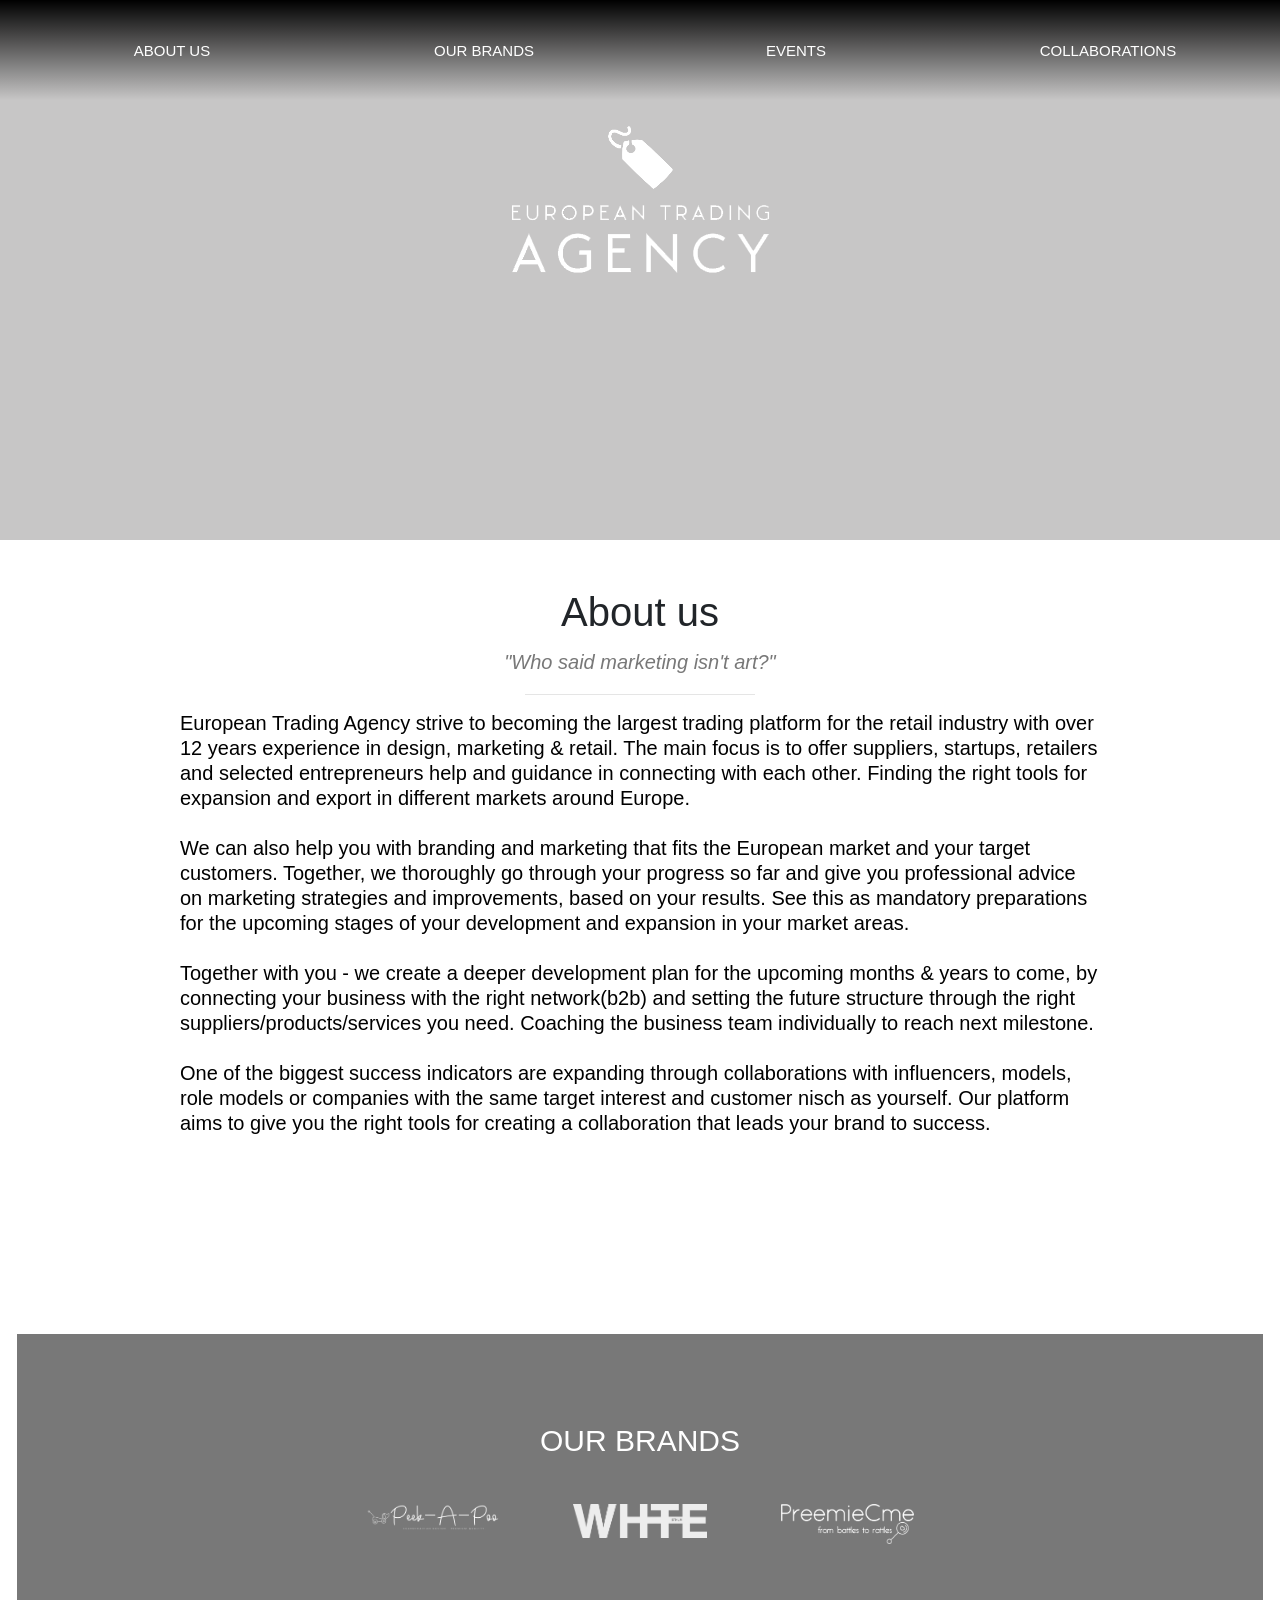
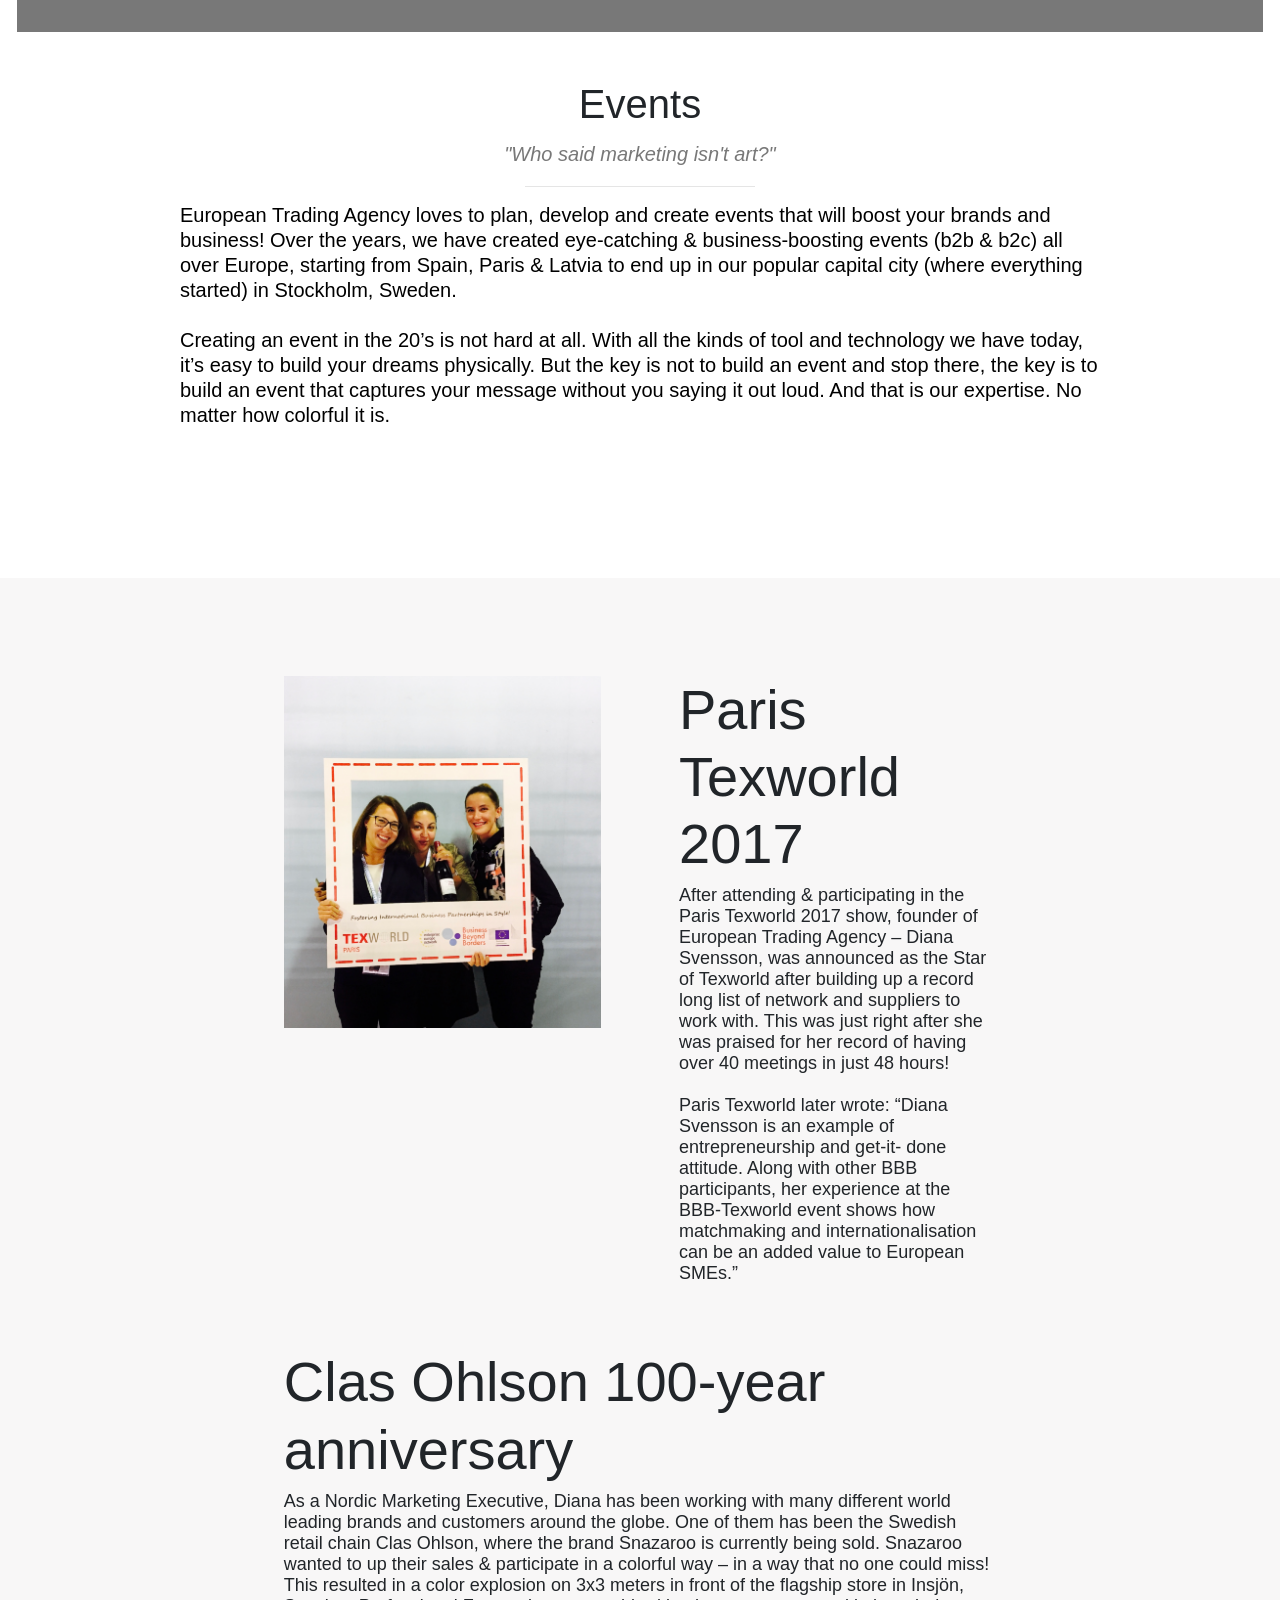
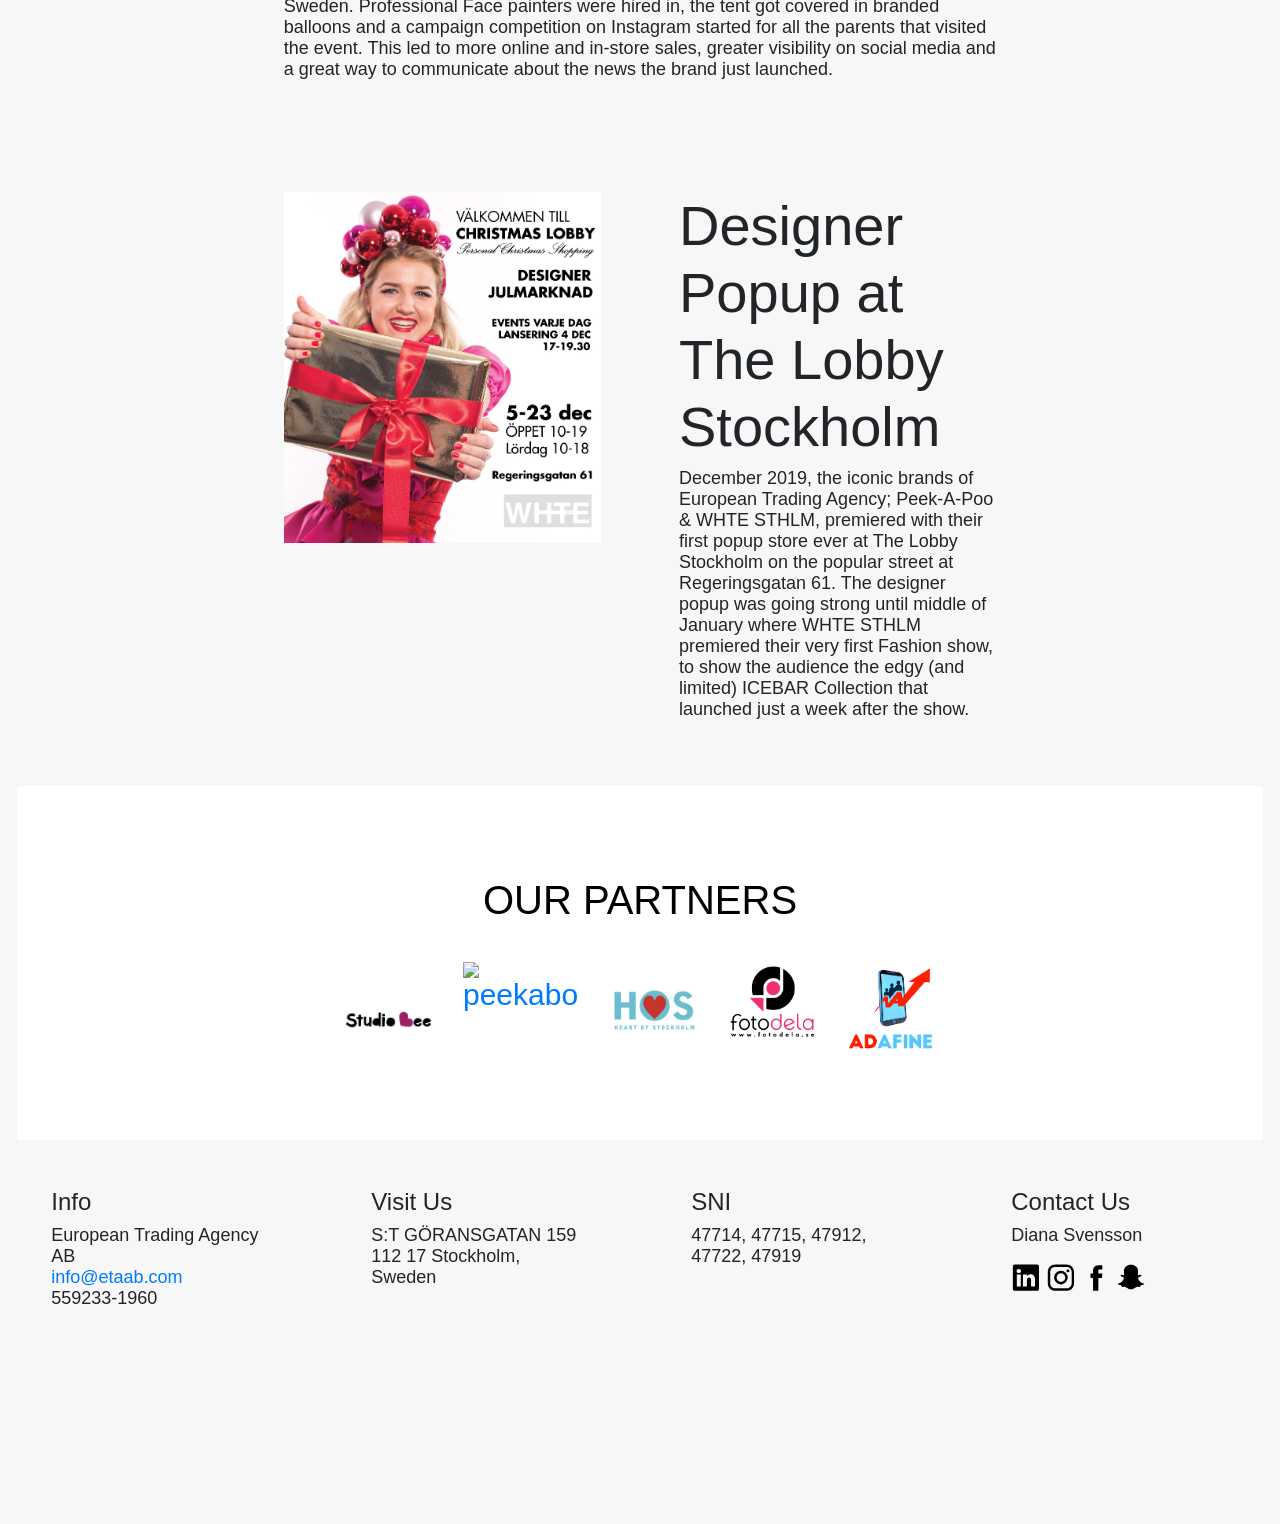
==== APL-bootstrap/img/index.html @ bf17a695 "bla bla" ====
<!DOCTYPE html>
    <html lang="en">
    <head>
        <link rel="stylesheet" href="https://cdn.rawgit.com/mfd/09b70eb47474836f25a21660282ce0fd/raw/e06a670afcb2b861ed2ac4a1ef752d062ef6b46b/Gilroy.css">
        <link href="https://fonts.googleapis.com/css?family=Montserrat&display=swap" rel="stylesheet">
        <meta charset="utf-8">
        <meta name="viewport" content="width=device-width, initial-scale=1">
        <link rel="icon" href="./img/logo-2fixed.png">
        <title>Portfolio</title>
        <!-- Latest compiled and minified CSS -->
        <link rel="stylesheet" href="https://stackpath.bootstrapcdn.com/bootstrap/4.4.1/css/bootstrap.min.css" integrity="sha384-Vkoo8x4CGsO3+Hhxv8T/Q5PaXtkKtu6ug5TOeNV6gBiFeWPGFN9MuhOf23Q9Ifjh" crossorigin="anonymous">

        <!-- jQuery library -->


        <!-- Latest compiled JavaScript -->
        <script src="https://code.jquery.com/jquery-3.4.1.slim.min.js" integrity="sha384-J6qa4849blE2+poT4WnyKhv5vZF5SrPo0iEjwBvKU7imGFAV0wwj1yYfoRSJoZ+n" crossorigin="anonymous">
        </script>
        <script src="https://cdn.jsdelivr.net/npm/popper.js@1.16.0/dist/umd/popper.min.js" integrity="sha384-Q6E9RHvbIyZFJoft+2mJbHaEWldlvI9IOYy5n3zV9zzTtmI3UksdQRVvoxMfooAo" crossorigin="anonymous">
        </script>
        <script src="https://stackpath.bootstrapcdn.com/bootstrap/4.4.1/js/bootstrap.min.js" integrity="sha384-wfSDF2E50Y2D1uUdj0O3uMBJnjuUD4Ih7YwaYd1iqfktj0Uod8GCExl3Og8ifwB6" crossorigin="anonymous">
        </script>

        <!-- Bootstrap Responsive -->

        <link rel="stylesheet" href="https://cdnjs.cloudflare.com/ajax/libs/jquery/2.1.3/jquery.min.js">
        <link rel="stylesheet" href="menu.css">
        <link rel="stylesheet" href="style.css">





        <script>



        </script>
    </head>
    <body>
        <div class="container-fluid">
            <header>

                <!-- TOP med video -->
                <!-- TOP med video -->
                <div class="top">
                    <!-- Video -->

                    <div class="overlay">

                    </div>

                    <video playsinline="playsinline" autoplay="autoplay" muted="muted" loop="loop">
                        <source src="./img/whtevideo.mp4" type="video/mp4">
                    </video>
                    <div class="topnav">
                        <div class="navbar">
                            <a href="#about">ABOUT US</a>
                            <a href="#wave1">OUR BRANDS</a>
                            <a href="#event">EVENTS</a>
                            <a href="#about">COLLABORATIONS</a>
                        </div>
                    </div>
                    <div class="container h-100">

                        <a href="#">
                            <img id="toplogo" src="./img/logo-2fixed.png" alt="ETA logo"></a>
                        <div class="d-flex h-100 text-center align-items-center">
                            <div class="w-100 text-white">
                            </div>
                        </div>
                    </div>
                </div>


            </header>
        </div>

        <div class="container">

            <!-- About us -->
            <div class="row mb-5 mt-5">
                <div class="col-sm-10 mx-auto">
                    <h1 class="text-center">About us</h1>
                    <p class="text-center citat">"Who said marketing isn't art?"</p>
                    <hr class="w-25" />
                    <p class="mx-auto text">European Trading Agency strive to becoming the largest trading platform for the retail
                        industry with over 12 years experience in design, marketing & retail. The main focus is to offer
                        suppliers, startups, retailers and selected entrepreneurs help and guidance in connecting with each
                        other. Finding the right tools for expansion and export in different markets around Europe.<br>
                        <br>
                        We can also help you with branding and marketing that fits the European market and your target
                        customers. Together, we thoroughly go through your progress so far and give you professional advice on
                        marketing strategies and improvements, based on your results. See this as mandatory preparations for the
                        upcoming stages of your development and expansion in your market areas.<br>
                        <br>
                        Together with you - we create a deeper development plan for the upcoming months & years to come, by
                        connecting your business with the right network(b2b) and setting the future structure through the right
                        suppliers/products/services you need. Coaching the business team individually to reach next milestone.<br>
                        <br>
                        One of the biggest success indicators are expanding through collaborations with influencers, models,
                        role models or companies with the same target interest and customer nisch as yourself. Our platform aims
                        to give you the right tools for creating a collaboration that leads your brand to success.</p>
                </div>
            </div>
        </div>
        <div class="container-fluid w-90">
            <div class="row brands topText">
                <p class="mx-auto brandTitle">OUR BRANDS</p>
            </div>
            <div class="row brands logos">
                <div class="row brandsinside mx-auto">
                    <div class="col-lg">
                        <a href="http://peekapoo.se/" target="_blank"><img class="img-fluid mx-auto d-block w-75 pb-5" id="peek" src="./img/white_logo_transparent.png" alt="peekabo"></a>
                    </div>
                    <div class="col-lg">
                        <a href="https://www.whtesthlm.com/" target="_blank"><img class="img-fluid mx-auto d-block w-75 pb-5" src="./img/8EFF96D9.png" id="whte" alt="whtesthlm"></a>
                    </div>
                    <div class="col-lg">
                        <a href="http://preemiecme.com/" target="_blank"><img class="img-fluid mx-auto d-block w-75 pb-5" id="preemie" src="./img/preemie.png" alt="preemie"> </a>
                    </div>
                </div>
            </div>
        </div>
        <div class="container mt-5">

            <div class="row">
                <div class="col-sm-10 mx-auto">
                    <h1 class="text-center">Events</h1>

                    <p class="text-center citat">"Who said marketing isn't art?"</p>
                    <hr class="w-25" />

                    <p class="mx-auto text">
                        European Trading Agency loves to plan, develop and create events that will boost your brands and business! Over the years, we have created eye-catching & business-boosting events (b2b & b2c) all over Europe, starting from Spain, Paris & Latvia to end up in our popular capital city (where everything started) in Stockholm, Sweden. <br>
                        <br>
                        Creating an event in the 20’s is not hard at all. With all the kinds of tool and technology we have today, it’s easy to build your dreams physically. But the key is not to build an event and stop there, the key is to build an event that captures your message without you saying it out loud. And that is our expertise. No matter how colorful it is.
                    </p>
                </div>
            </div>
        </div>


        <div class="container-fluid eventContainer">
            <div class="container-fluid w-75 ">

                <div class="row events mt-5">

                    <div class="row w-75 mx-auto">
                        <div class="col-xl mb-5 mr-5">
                            <img class="img-fluid" src="./img/events/paris.jpg" alt="">

                        </div>
                        <div class="col-xl">
                            <h2 class="display-4">Paris Texworld 2017</h2>

                            <p class="text">After attending &amp; participating in the Paris Texworld 2017 show, founder of European
                                Trading Agency – Diana Svensson, was announced as the Star of Texworld after building up
                                a record long list of network and suppliers to work with. This was just right after she was
                                praised for her record of having over 40 meetings in just 48 hours!
                                <br>
                                <br>
                                Paris Texworld later wrote: “Diana Svensson is an example of entrepreneurship and get-it-
                                done attitude. Along with other BBB participants, her experience at the BBB-Texworld event
                                shows how matchmaking and internationalisation can be an added value to European
                                SMEs.”</p>
                        </div>
                    </div>
                </div>

                <!-- Div för lördags inlägg -->


                <div class="row events mt-5">
                    <div class="row w-75 mx-auto">

                        <div class="col-xl-auto d-xl-none mb-5 mr-5">
                            <img class="img-fluid float-right" src="./img/events/clas_fixed.JPG" alt="">
                        </div>

                        <div class="col-xl">
                            <h2 class="display-4">Clas Ohlson 100-year anniversary</h2>
                            <p class="text">As a Nordic Marketing Executive, Diana has been working with many different world leading
                                brands and customers around the globe. One of them has been the Swedish retail chain Clas
                                Ohlson, where the brand Snazaroo is currently being sold. Snazaroo wanted to up their sales
                                &amp; participate in a colorful way – in a way that no one could miss! This resulted in a color
                                explosion on 3x3 meters in front of the flagship store in Insjön, Sweden. Professional Face
                                painters were hired in, the tent got covered in branded balloons and a campaign
                                competition on Instagram started for all the parents that visited the event. This led to more
                                online and in-store sales, greater visibility on social media and a great way to communicate
                                about the news the brand just launched.</p>
                        </div>
                        <div class="col-xl d-none d-xl-block mb-5 mr-5">
                            <img class="img-fluid float-right" src="./img/events/clas_fixed.JPG" alt="">
                        </div>
                    </div>

                </div>

                <div class="row events mt-5">

                    <div class="row w-75 mx-auto">
                        <div class="col-xl mb-5 mr-5">
                            <img class="img-fluid" src="./img/events/affish.jpg" alt="">

                        </div>
                        <div class="col-xl">
                            <h2 class="display-4">Designer Popup at The Lobby Stockholm</h2>

                            <p class="text">December 2019, the iconic brands of European Trading Agency; Peek-A-Poo &amp; WHTE
                                STHLM, premiered with their first popup store ever at The Lobby Stockholm on the popular
                                street at Regeringsgatan 61. The designer popup was going strong until middle of January
                                where WHTE STHLM premiered their very first Fashion show, to show the audience the edgy
                                (and limited) ICEBAR Collection that launched just a week after the show.</p>
                        </div>
                    </div>
                </div>

            </div>
        </div>
        <div class="coloroutside">
            <div class="container-fluid w-90">
                <div class="row topText partners">
                    <h1 class="mx-auto partnerTitle">OUR PARTNERS</h1>
                </div>
                <div class="row partners logos">
                    <div class="row brandsinside mx-auto">
                        <div class="col-xl">
                            <a href="http://peekapoo.se/" target="_blank"><img class="img-fluid mx-auto d-block pb-5 align-middle mt-5" id="peek" src="./img/partners/studiobee.png" alt="peekabo"></a>
                        </div>
                        <div class="col-xl">
                            <a href="http://peekapoo.se/" target="_blank"><img class="img-fluid mx-auto d-block pb-5 align-middle" id="peek" src="/img/partners/arkessen.png" alt="peekabo"></a>
                        </div>
                        <div class="col-xl">
                            <a href="https://www.whtesthlm.com/" target="_blank"><img class="img-fluid mx-auto d-block pb-5 align-middle mt-4" src="./img/partners/heartofstockholm.png" id="whte" alt="whtesthlm"></a>
                        </div>
                        <div class="col-xl">
                            <a href="http://preemiecme.com/" target="_blank"><img class="img-fluid mx-auto d-block pb-5" id="preemie" src="./img/partners/fotodela.png" alt="preemie"> </a>
                        </div>
                        <div class="col-xl">
                            <a href="http://preemiecme.com/" target="_blank"><img class="img-fluid mx-auto d-block pb-5" id="preemie" src="./img/adafine.png" alt="preemie"> </a>
                        </div>
                    </div>
                </div>
            </div>
        </div>
        <footer>
            <div class="container-fluid footerContainer pt-5">
                <div class="row mx-auto">


                        <div class="col-lg-3">
                                <div class="mx-auto w-75">
                                    <h4>Info</h4>
                                    <p>European Trading Agency AB<br>
                                        <a href="mailto:info@etaab.com">info@etaab.com</a> <br>
                                        559233-1960
                                    </p>
                                    <p></p>
    
    
    
                                </div>
                        </div>
                            <div class="col-lg-3">
                                <div class="mx-auto w-75">
                                    <h4>Visit Us</h4>
                                    <p>
                                        S:T GÖRANSGATAN 159 <br>
                                        112 17 Stockholm, Sweden<br>
                                        <div class="mx-auto">
                                            <div class="gmap_canvas"><iframe width="auto" height="auto" id="gmap_canvas" src="https://maps.google.com/maps?q=sankt%20g%C3%B6rangatan%20159&t=&z=13&ie=UTF8&iwloc=&output=embed" frameborder="0" scrolling="no" marginheight="0" marginwidth="0"></iframe><a href="https://www.enable-javascript.net/blog/divi-discount/"></a></div>
                                            <style>
                                                .mapouter {
                                                    position: relative;
                                                    text-align: left;
                                                    height: 220px;
                                                    width: 400px;
                                                }
    
                                                .gmap_canvas {
                                                    overflow: hidden;
                                                    background: none !important;
                                                    height: 220px;
                                                    width: 400px;
                                                }
                                            </style>
                                        </div>
                                </div>
                            </div>
                            <div class="col-lg-3">
                                <div class="mx-auto w-75">
                                    <h4>SNI</h4>
                                    <p>47714, 47715, 47912, 47722, 47919</p>
                                </div>
                            </div>

                            <!-- whtesthlm peek.a.poo officialpeekapoo -->
                            <div class="col-lg-3">
                                <div class="mx-auto w-75">
                                    <h4>Contact Us</h4>
    
                                    <p>Diana Svensson</p>
                                    <div class="social pb-5">
                                        <a target="_blank" href="https://www.linkedin.com/in/dianasvensson/"><img src="./img/social/linkedin.svg" alt=""></a>
                                        <a target="_blank" href="https://www.instagram.com/nordicentrepreneur"><img src="./img/social/instagram.svg" alt=""></a>
                                        <a target="_blank" href="https://www.facebook.com/profile.php?id=1127477920"><img src="./img/social/facebook.svg" alt=""></a>
                                        <a target="_blank" href="http://snapchat.com/add/nordicbossbabe"><img src="./img/social/snapchat.svg" alt=""></a>
                                    </div>
                                </div>
                            </div>
                    </div>
                </div>
        </footer>
        <script>
            console.log("Created by: Lucas, Olle & Hampus");
        </script>
    </body>
    </html>
---- APL-bootstrap/img/style.css ----
body {
    font: 18px 'Gilroy', sans-serif;
}

.container-fluid {
  padding: 0px;
}

.brands {
    background: #787878;
    font-size: 30px;
    color: white;
}

.partners {
    background: white;
    font-size: 30px;
    color: black;
}
.coloroutside {
    background: #f8f7f7;
}

.container-fluid {
    background: #f8f7f7;
}


.topText {
    padding-top: 90px;
    padding-bottom: 30px;
}

.topText h1 {
    color: black;
}

.logos {
    padding-bottom: 40px;
}

.events img {
    width: 500px;
}

.eventContainer {
    background: #f8f7f7;
    padding-top: 50px;
    padding-bottom: 50px;
}

.footerContainer {
    background: #f8f7f7;
}

.citat {
    text-align: center;
    font-size: 20px;
    margin-bottom: 20px;
    font-style: italic;
    color: #787878;
    margin-top: 15px;
}

header {
    position: relative;
    background-color: rgba(0, 0, 0, 0);
    height: 60vh;
    min-height: 25rem;
    width: 100%;
    overflow: hidden;
}

header video {
    position: absolute;
    top: 50%;
    left: 50%;
    min-width: 100%;
    min-height: 100%;
    width: auto;
    height: auto;
    z-index: 0;
    -ms-transform: translateX(-50%) translateY(-50%);
    -moz-transform: translateX(-50%) translateY(-50%);
    -webkit-transform: translateX(-50%) translateY(-50%);
    transform: translateX(-50%) translateY(-50%);
}

#toplogo {
    margin-top: 20px;
    width: 300px;
    background-position: center;
}

header .container {
    position: relative;
    z-index: 2;
}

header .overlay {
    position: absolute;
    top: 0;
    left: 0;
    height: 100%;
    width: 100%;
    background-color: rgb(0, 0, 0);
    opacity: 0.2;
    z-index: 1;
}


.w-90 {
    width: 95%;
}

.brandsinside {
    width: 50%;
}

.social img{
    width: 30px;
}



.container-fluid .top {
    width: 100%;
    height: 320px;
    text-align: center;
}


.container-fluid .top .navbar {
    height: 100px;
    background: linear-gradient(180deg, rgba(0, 0, 0, 1) 0%, rgba(0, 0, 0, 0) 100%);
    width: 100%;
    grid-template-columns: 1fr 1fr 1fr 1fr;
    display: grid;
    z-index: 1;

}
.top .navbar a {
    font-size: 15px;
    color: white;
}


/* Text */

.container .text {
    font-style: normal;
    font-weight: normal;
    font-size: 20px;
    line-height: 25px;
    color: black;
    text-align: left;
    margin-bottom: 150px;
}
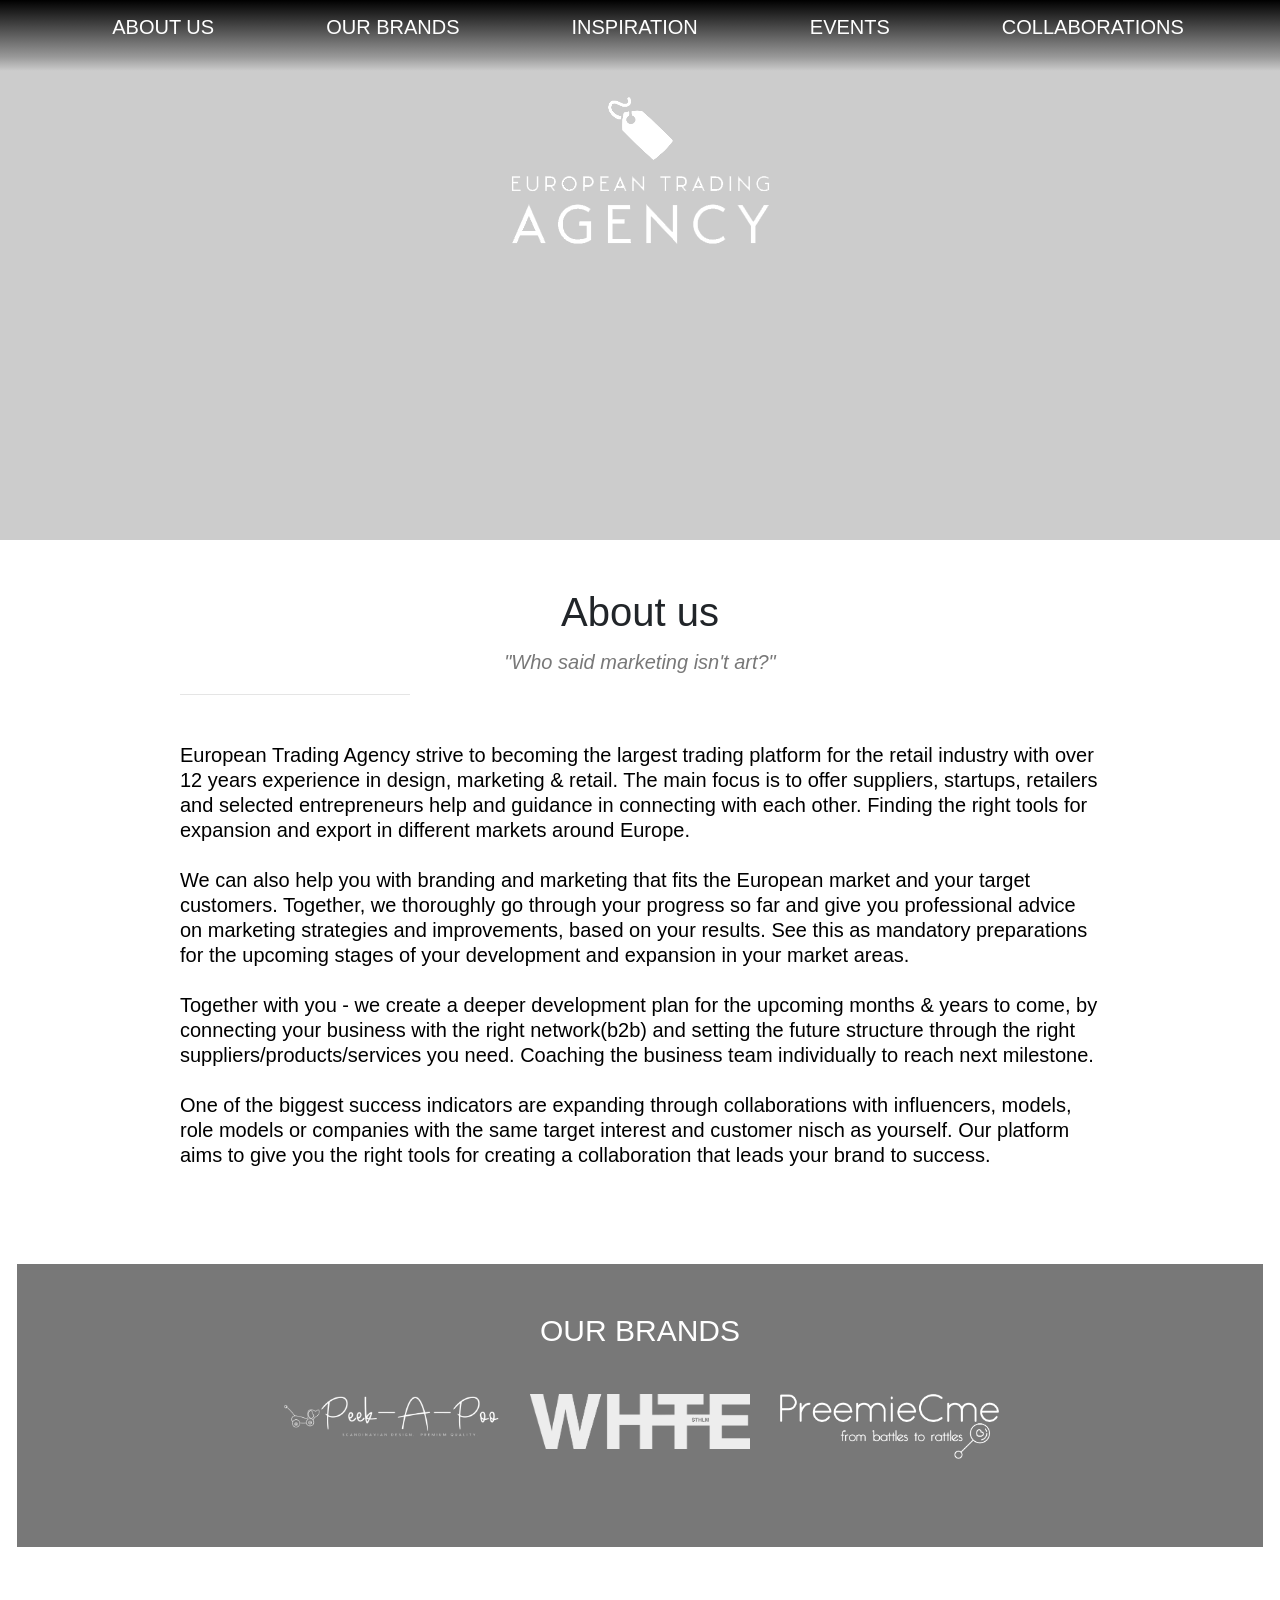
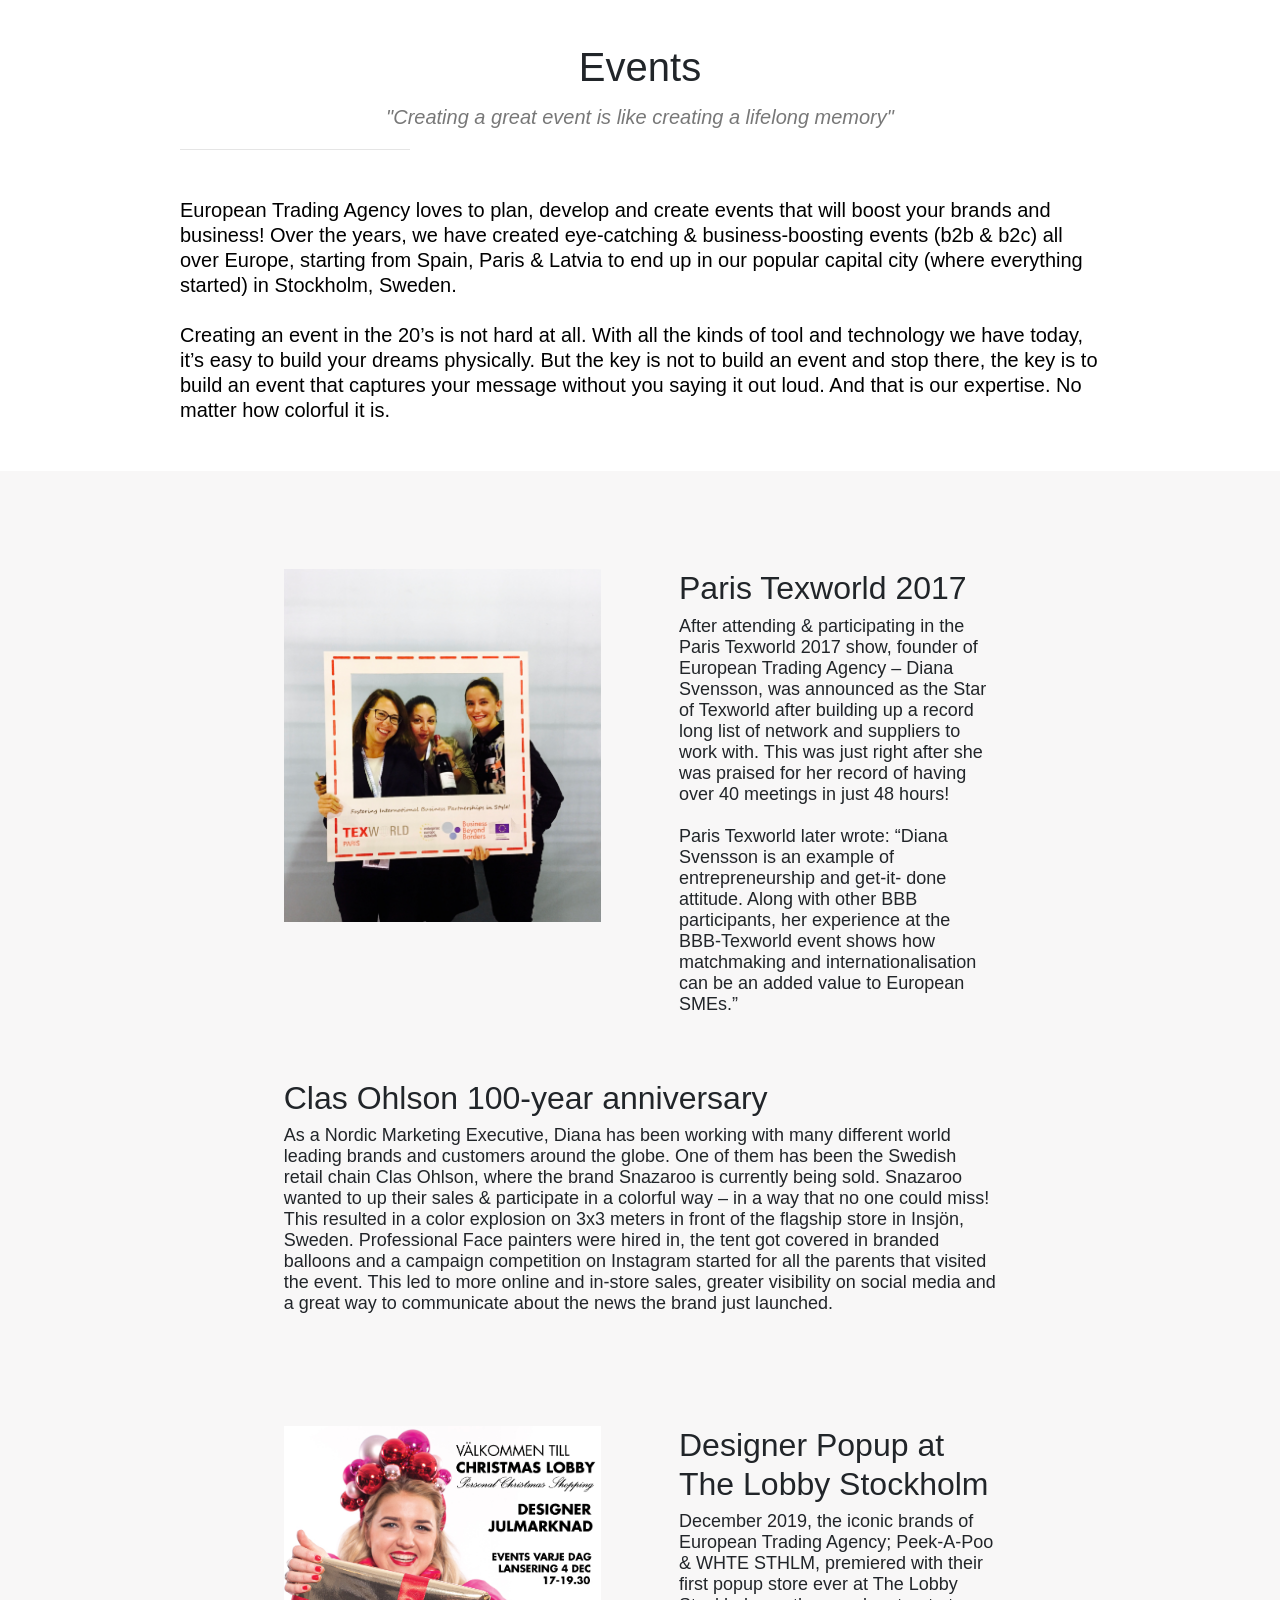
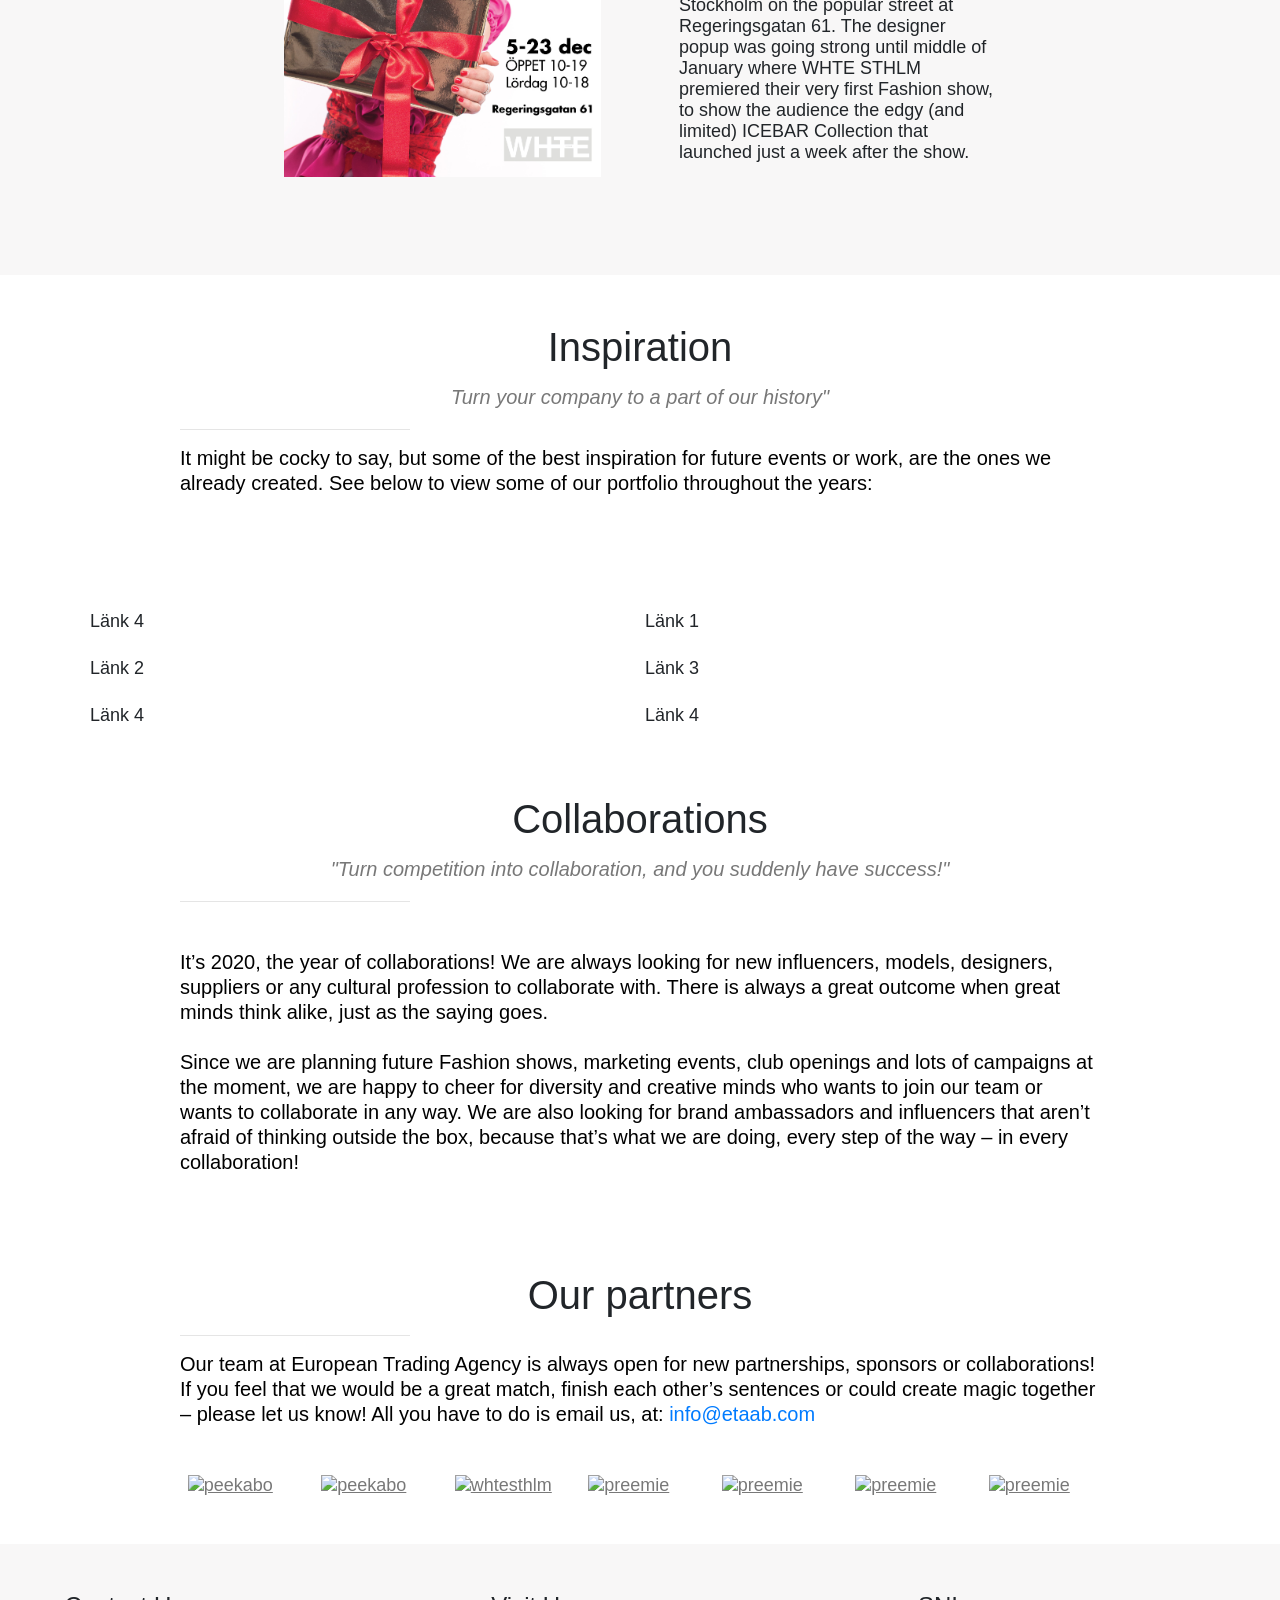
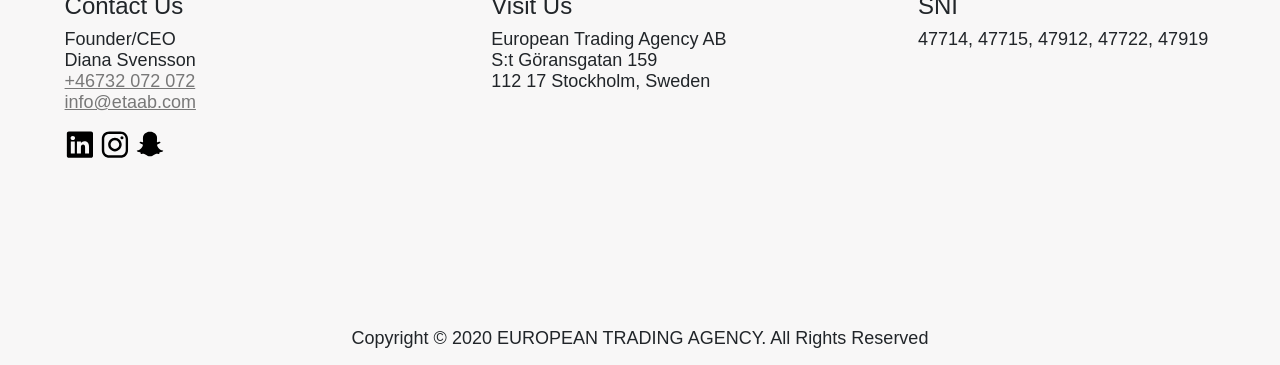
==== commit bde331f5: "allt möjligt" ====
--- a/APL-bootstrap/img/index.html
+++ b/APL-bootstrap/img/index.html
@@ -1,319 +1,540 @@
 <!DOCTYPE html>
-    <html lang="en">
-    <head>
-        <link rel="stylesheet" href="https://cdn.rawgit.com/mfd/09b70eb47474836f25a21660282ce0fd/raw/e06a670afcb2b861ed2ac4a1ef752d062ef6b46b/Gilroy.css">
-        <link href="https://fonts.googleapis.com/css?family=Montserrat&display=swap" rel="stylesheet">
-        <meta charset="utf-8">
-        <meta name="viewport" content="width=device-width, initial-scale=1">
-        <link rel="icon" href="./img/logo-2fixed.png">
-        <title>Portfolio</title>
-        <!-- Latest compiled and minified CSS -->
-        <link rel="stylesheet" href="https://stackpath.bootstrapcdn.com/bootstrap/4.4.1/css/bootstrap.min.css" integrity="sha384-Vkoo8x4CGsO3+Hhxv8T/Q5PaXtkKtu6ug5TOeNV6gBiFeWPGFN9MuhOf23Q9Ifjh" crossorigin="anonymous">
-
-        <!-- jQuery library -->
-
-
-        <!-- Latest compiled JavaScript -->
-        <script src="https://code.jquery.com/jquery-3.4.1.slim.min.js" integrity="sha384-J6qa4849blE2+poT4WnyKhv5vZF5SrPo0iEjwBvKU7imGFAV0wwj1yYfoRSJoZ+n" crossorigin="anonymous">
-        </script>
-        <script src="https://cdn.jsdelivr.net/npm/popper.js@1.16.0/dist/umd/popper.min.js" integrity="sha384-Q6E9RHvbIyZFJoft+2mJbHaEWldlvI9IOYy5n3zV9zzTtmI3UksdQRVvoxMfooAo" crossorigin="anonymous">
-        </script>
-        <script src="https://stackpath.bootstrapcdn.com/bootstrap/4.4.1/js/bootstrap.min.js" integrity="sha384-wfSDF2E50Y2D1uUdj0O3uMBJnjuUD4Ih7YwaYd1iqfktj0Uod8GCExl3Og8ifwB6" crossorigin="anonymous">
-        </script>
-
-        <!-- Bootstrap Responsive -->
-
-        <link rel="stylesheet" href="https://cdnjs.cloudflare.com/ajax/libs/jquery/2.1.3/jquery.min.js">
-        <link rel="stylesheet" href="menu.css">
-        <link rel="stylesheet" href="style.css">
-
-
-
-
-
-        <script>
-
-
-
-        </script>
-    </head>
-    <body>
-        <div class="container-fluid">
-            <header>
-
-                <!-- TOP med video -->
-                <!-- TOP med video -->
-                <div class="top">
-                    <!-- Video -->
-
-                    <div class="overlay">
-
-                    </div>
-
-                    <video playsinline="playsinline" autoplay="autoplay" muted="muted" loop="loop">
-                        <source src="./img/whtevideo.mp4" type="video/mp4">
-                    </video>
-                    <div class="topnav">
+<html lang="en">
+<head>
+    <link rel="stylesheet" href="https://cdn.rawgit.com/mfd/09b70eb47474836f25a21660282ce0fd/raw/e06a670afcb2b861ed2ac4a1ef752d062ef6b46b/Gilroy.css">
+    <link href="https://fonts.googleapis.com/css?family=Montserrat&display=swap" rel="stylesheet">
+    <meta charset="utf-8">
+    <meta name="viewport" content="width=device-width, initial-scale=1">
+    <link rel="icon" href="./img/logo-2fixed.png">
+    <title>Portfolio</title>
+    <!-- Latest compiled and minified CSS -->
+    <link rel="stylesheet" href="https://stackpath.bootstrapcdn.com/bootstrap/4.4.1/css/bootstrap.min.css" integrity="sha384-Vkoo8x4CGsO3+Hhxv8T/Q5PaXtkKtu6ug5TOeNV6gBiFeWPGFN9MuhOf23Q9Ifjh" crossorigin="anonymous">
+
+    <!-- jQuery library -->
+
+    <script src="https://kit.fontawesome.com/06ccf1f17e.js" crossorigin="anonymous"></script>
+    <!-- Latest compiled JavaScript -->
+    <script src="https://code.jquery.com/jquery-3.4.1.slim.min.js" integrity="sha384-J6qa4849blE2+poT4WnyKhv5vZF5SrPo0iEjwBvKU7imGFAV0wwj1yYfoRSJoZ+n" crossorigin="anonymous">
+    </script>
+    <script src="https://cdn.jsdelivr.net/npm/popper.js@1.16.0/dist/umd/popper.min.js" integrity="sha384-Q6E9RHvbIyZFJoft+2mJbHaEWldlvI9IOYy5n3zV9zzTtmI3UksdQRVvoxMfooAo" crossorigin="anonymous">
+    </script>
+    <script src="https://stackpath.bootstrapcdn.com/bootstrap/4.4.1/js/bootstrap.min.js" integrity="sha384-wfSDF2E50Y2D1uUdj0O3uMBJnjuUD4Ih7YwaYd1iqfktj0Uod8GCExl3Og8ifwB6" crossorigin="anonymous">
+    </script>
+
+    <!-- Bootstrap Responsive -->
+
+    <link rel="stylesheet" href="https://cdnjs.cloudflare.com/ajax/libs/jquery/2.1.3/jquery.min.js">
+    <link rel="stylesheet" href="style.css">
+    <link rel="stylesheet" href="navbar.css">
+    <link rel="stylesheet" href="hamburger.css">
+
+
+
+
+
+    <script>
+
+
+
+    </script>
+</head>
+<body>
+    <div class="container-fluid">
+        <header>
+
+            <!-- TOP med video -->
+            <!-- TOP med video -->
+            <div class="top">
+                <!-- Video -->
+                <div class="overlay"></div>
+
+                <video playsinline="playsinline" autoplay="autoplay" muted="muted" loop="loop">
+                    <source src="./img/whtevideo.mp4" type="video/mp4">
+                </video>
+                <!-- <div class="topnav">
                         <div class="navbar">
                             <a href="#about">ABOUT US</a>
-                            <a href="#wave1">OUR BRANDS</a>
-                            <a href="#event">EVENTS</a>
-                            <a href="#about">COLLABORATIONS</a>
+                            <a href="#brands">OUR BRANDS</a>
+                            <a href="#events">EVENTS</a>
+                            <a href="#collabs">COLLABORATIONS</a>
                         </div>
-                    </div>
-                    <div class="container h-100">
-
-                        <a href="#">
-                            <img id="toplogo" src="./img/logo-2fixed.png" alt="ETA logo"></a>
-                        <div class="d-flex h-100 text-center align-items-center">
-                            <div class="w-100 text-white">
+                    </div> -->
+                    
+                        
+                <nav class="navbar navbar-expand-lg navbar-light bg-none">
+                    <a class="navbar-brand" href="#"></a>
+                    <button class="navbar-toggler" type="button" data-toggle="collapse" data-target="#navbarTogglerDemo02" aria-controls="navbarTogglerDemo02" aria-expanded="false" aria-label="Toggle navigation">
+                        <div class="row">
+
+                            <div id="nav-icon0">
+                                <span></span>
+                                <span></span>
+                                <span></span>
+                                <span></span>
+                                <span></span>
+                                <span></span>
                             </div>
+                
+                    </div>
+                    </button>
+    
+                    <div class="collapse navbar-collapse" id="navbarTogglerDemo02">
+                        <ul class="navbar-nav mr-auto mt-2 mt-lg-0 mx-auto">
+                            <li class="nav-item ml-5 mr-5 active">
+                                <a class="nav-link text-center" href="#about"><p>
+                                    ABOUT US 
+                                </p><span class="sr-only">(current)</span></a>
+                            </li>
+                            <li class="nav-item ml-5 mr-5">
+                                <a class="nav-link" href="#brands"><p>OUR BRANDS</p></a>
+                            </li>
+                            <li class="nav-item ml-5 mr-5">
+                                <a class="nav-link" href="#inspiration"><p>INSPIRATION</p></a>
+                            </li>
+                            <li class="nav-item ml-5 mr-5">
+                                <a class="nav-link" href="#events"><p>EVENTS</p></a>
+                            </li>
+                            <li class="nav-item ml-5 mr-5">
+                                <a class="nav-link" href="#collabs"><p>COLLABORATIONS</p></a>
+                            </li>
+                        </ul>
+                    </div>
+                </nav>
+
+                <div class="container h-100">
+
+                    <a href="#">
+                        <img id="toplogo" src="./img/logo-2fixed.png" alt="ETA logo"></a>
+                    <div class="d-flex h-100 text-center align-items-center">
+                        <div class="w-100 text-white">
                         </div>
                     </div>
                 </div>
-
-
-            </header>
-        </div>
-
+            </div>
+
+
+        </header>
+    </div>
+
+    <div class="container">
+
+        <!-- About us -->
+        <div class="row mb-5 mt-5">
+            <div class="col-sm-10 mx-auto">
+                <h1 class="text-center" id="about">About us</h1>
+                <p class="text-center citat">"Who said marketing isn't art?"</p>
+                <hr class="w-25" />
+                <p class="mx-auto text m-5">European Trading Agency strive to becoming the largest trading platform for
+                    the retail
+                    industry with over 12 years experience in design, marketing & retail. The main focus is to offer
+                    suppliers, startups, retailers and selected entrepreneurs help and guidance in connecting with each
+                    other. Finding the right tools for expansion and export in different markets around Europe.<br>
+                    <br>
+                    We can also help you with branding and marketing that fits the European market and your target
+                    customers. Together, we thoroughly go through your progress so far and give you professional advice
+                    on
+                    marketing strategies and improvements, based on your results. See this as mandatory preparations for
+                    the
+                    upcoming stages of your development and expansion in your market areas.<br>
+                    <br>
+                    Together with you - we create a deeper development plan for the upcoming months & years to come, by
+                    connecting your business with the right network(b2b) and setting the future structure through the
+                    right
+                    suppliers/products/services you need. Coaching the business team individually to reach next
+                    milestone.<br>
+                    <br>
+                    One of the biggest success indicators are expanding through collaborations with influencers, models,
+                    role models or companies with the same target interest and customer nisch as yourself. Our platform
+                    aims
+                    to give you the right tools for creating a collaboration that leads your brand to success.</p>
+            </div>
+        </div>
+    </div>
+    <div class="container-fluid w-90">
+        <div class="row brands topText">
+            <p class="mx-auto brandTitle" id="brands">OUR BRANDS</p>
+        </div>
+        <div class="container-fluid">
+
+            <div class="row brands logos">
+                <div class="row brandsinside mx-auto">
+                    <div class="col-lg">
+                        <a href="http://peekapoo.se/" target="_blank"><img class="img-fluid mx-auto d-block pb-5" id="peek" src="./img/white_logo_transparent.png" alt="peekabo"></a>
+                    </div>
+                    <div class="col-lg">
+                        <a href="https://www.whtesthlm.com/" target="_blank"><img class="img-fluid mx-auto d-block pb-5" src="./img/8EFF96D9.png" id="whte" alt="whtesthlm"></a>
+                    </div>
+                    <div class="col-lg">
+                        <a href="http://preemiecme.com/" target="_blank"><img class="img-fluid mx-auto d-block pb-5" id="preemie" src="./img/preemie.png" alt="preemie"> </a>
+                    </div>
+                </div>
+            </div>
+        </div>
+    </div>
+    <div class="container mt-5">
+
+        <div class="row mt-5" id="events">
+            <div class="col-sm-10 mx-auto h-75 mt-5">
+                <h1 class="text-center">Events</h1>
+
+                <p class="text-center citat">"Creating a great event is like creating a lifelong memory"</p>
+                <hr class="w-25" />
+
+                <p class="mx-auto text m-5">
+                    European Trading Agency loves to plan, develop and create events that will boost your brands and
+                    business! Over the years, we have created eye-catching & business-boosting events (b2b & b2c) all
+                    over Europe, starting from Spain, Paris & Latvia to end up in our popular capital city (where
+                    everything started) in Stockholm, Sweden. <br>
+                    <br>
+                    Creating an event in the 20’s is not hard at all. With all the kinds of tool and technology we have
+                    today, it’s easy to build your dreams physically. But the key is not to build an event and stop
+                    there, the key is to build an event that captures your message without you saying it out loud. And
+                    that is our expertise. No matter how colorful it is.
+                </p>
+            </div>
+        </div>
+    </div>
+
+
+    <div class="container-fluid eventContainer">
+        <div class="container-fluid w-75 ">
+
+            <div class="row events mt-5">
+
+                <div class="row w-75 mx-auto">
+                    <div class="col-xl mb-5 mr-5">
+                        <img class="img-fluid" src="./img/events/paris.jpg" alt="">
+
+                    </div>
+                    <div class="col-xl">
+                        <h2 class="display-5">Paris Texworld 2017</h2>
+
+                        <p class="text">After attending &amp; participating in the Paris Texworld 2017 show, founder of
+                            European
+                            Trading Agency – Diana Svensson, was announced as the Star of Texworld after building up
+                            a record long list of network and suppliers to work with. This was just right after she was
+                            praised for her record of having over 40 meetings in just 48 hours!
+                            <br>
+                            <br>
+                            Paris Texworld later wrote: “Diana Svensson is an example of entrepreneurship and get-it-
+                            done attitude. Along with other BBB participants, her experience at the BBB-Texworld event
+                            shows how matchmaking and internationalisation can be an added value to European
+                            SMEs.”</p>
+                    </div>
+                </div>
+            </div>
+
+            <!-- Div för lördags inlägg -->
+
+
+            <div class="row events mt-5">
+                <div class="row w-75 mx-auto">
+
+                    <div class="col-xl-auto d-xl-none mb-5 mr-5">
+                        <img class="img-fluid float-right" src="./img/events/clas_fixed.JPG" alt="">
+                    </div>
+
+                    <div class="col-xl">
+                        <h2 class="display-5">Clas Ohlson 100-year anniversary</h2>
+                        <p class="text">As a Nordic Marketing Executive, Diana has been working with many different
+                            world leading
+                            brands and customers around the globe. One of them has been the Swedish retail chain Clas
+                            Ohlson, where the brand Snazaroo is currently being sold. Snazaroo wanted to up their sales
+                            &amp; participate in a colorful way – in a way that no one could miss! This resulted in a
+                            color
+                            explosion on 3x3 meters in front of the flagship store in Insjön, Sweden. Professional Face
+                            painters were hired in, the tent got covered in branded balloons and a campaign
+                            competition on Instagram started for all the parents that visited the event. This led to
+                            more
+                            online and in-store sales, greater visibility on social media and a great way to communicate
+                            about the news the brand just launched.</p>
+                    </div>
+                    <div class="col-xl d-none d-xl-block mb-5 mr-5">
+                        <img class="img-fluid float-right" src="./img/events/clas_fixed.JPG" alt="">
+                    </div>
+                </div>
+
+            </div>
+
+            <div class="row events mt-5">
+
+                <div class="row w-75 mx-auto">
+                    <div class="col-xl mb-5 mr-5">
+                        <img class="img-fluid" src="./img/events/affish.jpg" alt="">
+
+                    </div>
+                    <div class="col-xl">
+                        <h2 class="display-5">Designer Popup at The Lobby Stockholm</h2>
+
+                        <p class="text">December 2019, the iconic brands of European Trading Agency; Peek-A-Poo &amp;
+                            WHTE
+                            STHLM, premiered with their first popup store ever at The Lobby Stockholm on the popular
+                            street at Regeringsgatan 61. The designer popup was going strong until middle of January
+                            where WHTE STHLM premiered their very first Fashion show, to show the audience the edgy
+                            (and limited) ICEBAR Collection that launched just a week after the show.</p>
+                    </div>
+                </div>
+            </div>
+
+        </div>
+    </div>
+
+
+
+    <!-- <div id="carouselExampleIndicators" class="carousel slide" data-ride="carousel">
+            <ol class="carousel-indicators">
+                <li data-target="#carouselExampleIndicators" data-slide-to="0" class="active"></li>
+                <li data-target="#carouselExampleIndicators" data-slide-to="1"></li>
+                <li data-target="#carouselExampleIndicators" data-slide-to="2"></li>
+            </ol>
+            <div class="carousel-inner">
+                <div class="carousel-item active" data-interval="5000">
+                    <img class="d-block w-100" src="./img/bildspel/bildspel2/1.jpg" alt="First slide">
+                </div>
+                <div class="carousel-item" data-interval="5000">
+                    <img class="d-block w-100" src="./img/bildspel/bildspel2/2.png" alt="Second slide">
+                </div>
+                <div class="carousel-item" data-interval="5000">
+                    <img class="d-block w-100" src="./img/bildspel/bildspel2/3.jpg" alt="Third slide">
+                </div>
+                <div class="carousel-item" data-interval="5000">
+                    <img class="d-block w-100" src="./img/bildspel/bildspel2/4.jpeg" alt="Third slide">
+                </div>
+            </div>
+        </div> -->
+
+
+
+
+    <div class="container-fluid">
         <div class="container">
 
             <!-- About us -->
             <div class="row mb-5 mt-5">
                 <div class="col-sm-10 mx-auto">
-                    <h1 class="text-center">About us</h1>
-                    <p class="text-center citat">"Who said marketing isn't art?"</p>
+                    <h1 class="text-center" id="inspiration">Inspiration</h1>
+                    <p class="text-center citat">Turn your company to a part of our history"</p>
                     <hr class="w-25" />
-                    <p class="mx-auto text">European Trading Agency strive to becoming the largest trading platform for the retail
-                        industry with over 12 years experience in design, marketing & retail. The main focus is to offer
-                        suppliers, startups, retailers and selected entrepreneurs help and guidance in connecting with each
-                        other. Finding the right tools for expansion and export in different markets around Europe.<br>
-                        <br>
-                        We can also help you with branding and marketing that fits the European market and your target
-                        customers. Together, we thoroughly go through your progress so far and give you professional advice on
-                        marketing strategies and improvements, based on your results. See this as mandatory preparations for the
-                        upcoming stages of your development and expansion in your market areas.<br>
-                        <br>
-                        Together with you - we create a deeper development plan for the upcoming months & years to come, by
-                        connecting your business with the right network(b2b) and setting the future structure through the right
-                        suppliers/products/services you need. Coaching the business team individually to reach next milestone.<br>
-                        <br>
-                        One of the biggest success indicators are expanding through collaborations with influencers, models,
-                        role models or companies with the same target interest and customer nisch as yourself. Our platform aims
-                        to give you the right tools for creating a collaboration that leads your brand to success.</p>
-                </div>
-            </div>
-        </div>
+                    <p class="mx-auto text m-0">It might be cocky to say, but some of the best inspiration for
+                        future events or work, are the
+                        ones we already created. See below to view some of our portfolio throughout the years:</p>
+                </div>
+            </div>
+        </div>
+        <div class="container">
+            <div class="row mx-auto">
+                <div class="col inpsoBox text-center"><img src="./img/collage/fixed/event.png" class="img-fluid" alt=""></div>
+                <div class="col inpsoBox text-center">
+                    <img src="./img/collage/fixed/showroom.png" class="img-fluid" alt="">
+                </div>
+                <div class="w-100"></div>
+                <div class="col inpsoBox text-center">
+                    <img src="./img/collage/fixed/foretagare.png" class="img-fluid" alt="">
+                </div>
+                <div class="col inpsoBox text-center">
+                    <img src="./img/collage/fixed/bucketlist.png" class="img-fluid" alt="">
+                </div>
+                <div class="w-100"></div>
+                <div class="col inpsoBox">
+                    <p>Länk 4</p>
+                </div>
+                <div class="col inpsoBox">
+                    <p>Länk 1</p>
+                </div>
+                <div class="w-100"></div>
+                <div class="col inpsoBox">
+                    <p>Länk 2</p>
+                </div>
+                <div class="col inpsoBox">
+                    <p>Länk 3</p>
+                </div>
+                <div class="w-100"></div>
+                <div class="col inpsoBox">
+                    <p>Länk 4</p>
+                </div>
+                <div class="col inpsoBox">
+                    <p>Länk 4</p>
+                </div>
+            </div>
+        </div>
+        <!-- <div class="col-sm text-center inspo">
+                                <a href="https://www.facebook.com/pandurohobby.se/videos/977452562456051/" target="_blank">Winsor&Newton Online Campaign for Panduro Hobby Sweden</a>
+                                <br><br>
+                                <a href="https://open.spotify.com/show/6XklZJAZZWSnhQoZX2A1su?si=g8xnyfIqQvqgO-NcMc6hPg">Kvinna&amp;Företagare Business Podcast (available on all platforms)</a>
+                                <br><br>
+                                <a href="https://www.worthproject.eu/project/preemiecme/">WORTH Partnership Project Winner 2019</a>
+                                <br> <br>
+                                <a href="http://bucket-list.se/author/diana/">Copywriter for Bucket List Magazine</a>
+                                <br><br>
+                                <a href="http://dupontcircle.wusa9.com/news/people/91711-people-pain-power-pride">News Columns for WUSA9 Tv Station</a>
+                                <br><br>
+                                <a href="http://www.kro.se/sites/default/files/konstnaren_2_2018_low.pdf" target="_blank">Articles in Konstnären Magazine</a>
+                                <br><br>
+                                <a href="https://www.facebook.com/kistagalleria/photos/a.478356503464/10154979927388465" target="_blank">Kista Customer Campaign Club</a>
+                                <br><br>
+                                <a href="http://www.bmallomsorg.se" target="_blank">Copywriting for BM Allomsorg</a>
+                                <br><br>
+                                <a href="https://unionen.realcontent.se/jag-har-fatt-otroligt-mycket-hjalp-av-unionen/">AD for Unionen</a>
+                                <br> <br>
+                            </div> -->
+
+
+    </div>
+
+    <div class="container">
+
+        <!-- About us -->
+        <div class="row mb-5 mt-5">
+            <div class="col-sm-10 mx-auto">
+                <h1 class="text-center" id="collabs">Collaborations</h1>
+                <p class="text-center citat">"Turn competition into collaboration, and you suddenly have success!"</p>
+                <hr class="w-25" />
+                <p class="mx-auto text m-5">It’s 2020, the year of collaborations!
+                    We are always looking for new influencers, models, designers, suppliers or any cultural
+                    profession to collaborate with. There is always a great outcome when great minds think
+                    alike, just as the saying goes.<br> <br>
+                    Since we are planning future Fashion shows, marketing events, club openings and lots of
+                    campaigns at the moment, we are happy to cheer for diversity and creative minds who
+                    wants to join our team or wants to collaborate in any way. We are also looking for brand
+                    ambassadors and influencers that aren’t afraid of thinking outside the box, because that’s
+                    what we are doing, every step of the way – in every collaboration!</p>
+            </div>
+        </div>
+    </div>
+
+    
+    <div class="coloroutside">
         <div class="container-fluid w-90">
-            <div class="row brands topText">
-                <p class="mx-auto brandTitle">OUR BRANDS</p>
-            </div>
-            <div class="row brands logos">
-                <div class="row brandsinside mx-auto">
-                    <div class="col-lg">
-                        <a href="http://peekapoo.se/" target="_blank"><img class="img-fluid mx-auto d-block w-75 pb-5" id="peek" src="./img/white_logo_transparent.png" alt="peekabo"></a>
-                    </div>
-                    <div class="col-lg">
-                        <a href="https://www.whtesthlm.com/" target="_blank"><img class="img-fluid mx-auto d-block w-75 pb-5" src="./img/8EFF96D9.png" id="whte" alt="whtesthlm"></a>
-                    </div>
-                    <div class="col-lg">
-                        <a href="http://preemiecme.com/" target="_blank"><img class="img-fluid mx-auto d-block w-75 pb-5" id="preemie" src="./img/preemie.png" alt="preemie"> </a>
-                    </div>
-                </div>
-            </div>
-        </div>
-        <div class="container mt-5">
-
-            <div class="row">
-                <div class="col-sm-10 mx-auto">
-                    <h1 class="text-center">Events</h1>
-
-                    <p class="text-center citat">"Who said marketing isn't art?"</p>
-                    <hr class="w-25" />
-
-                    <p class="mx-auto text">
-                        European Trading Agency loves to plan, develop and create events that will boost your brands and business! Over the years, we have created eye-catching & business-boosting events (b2b & b2c) all over Europe, starting from Spain, Paris & Latvia to end up in our popular capital city (where everything started) in Stockholm, Sweden. <br>
-                        <br>
-                        Creating an event in the 20’s is not hard at all. With all the kinds of tool and technology we have today, it’s easy to build your dreams physically. But the key is not to build an event and stop there, the key is to build an event that captures your message without you saying it out loud. And that is our expertise. No matter how colorful it is.
-                    </p>
-                </div>
-            </div>
-        </div>
-
-
-        <div class="container-fluid eventContainer">
-            <div class="container-fluid w-75 ">
-
-                <div class="row events mt-5">
-
-                    <div class="row w-75 mx-auto">
-                        <div class="col-xl mb-5 mr-5">
-                            <img class="img-fluid" src="./img/events/paris.jpg" alt="">
+            <div class="container">
+
+                <!-- About us -->
+                <div class="row mb-5 mt-5">
+                    <div class="col-sm-10 mx-auto">
+                        <h1 class="text-center" id="1">Our partners</h1>
+                        <hr class="w-25" />
+                        <p class="mx-auto text m-0">Our team at European Trading Agency is always open for new
+                            partnerships, sponsors or
+                            collaborations! If you feel that we would be a great match, finish each other’s sentences or
+                            could create magic together – please let us know! All you have to do is email us, at: <a href="mailto:info@etaab.com">info@etaab.com</a></p>
+                    </div>
+                </div>
+            </div>
+            <div class="row partners">
+                <div class="row partnerinside mx-auto">
+                    <div class="col-xl">
+                        <a href="https://www.studiobee.se" target="_blank"><img class="img-fluid mx-auto d-block pb-5 align-middle zoom" src="./img/partners/fixed/studiobee.png" alt="peekabo"></a>
+                    </div>
+                    <div class="col-xl">
+                        <a href="https://www.instagram.com/arkessen/" target="_blank"><img class="img-fluid mx-auto d-block pb-1 align-middle zoom" src="./img/partners/fixed/arkessen.png" alt="peekabo"></a>
+                    </div>
+                    <div class="col-xl">
+                        <a href="http://www.heartofstockholm.se" target="_blank"><img class="img-fluid mx-auto d-block pb-5 align-middle zoom" src="./img/partners/fixed/heartofstockholm.png" alt="whtesthlm"></a>
+                    </div>
+                    <div class="col-xl">
+                        <a href="http://imankhayyatan.com" target="_blank"><img class="img-fluid mx-auto d-block pb-5 zoom" src="./img/partners/fixed/fotodela.png" alt="preemie"> </a>
+                    </div>
+                    <div class="col-xl">
+                        <a href="https://www.adafine.com" target="_blank"><img class="img-fluid mx-auto d-block pb-5 zoom" src="./img/partners/fixed/adafine.png" alt="preemie"> </a>
+                    </div>
+                    <div class="col-xl">
+                        <a href="https://www.plexiform.se" target="_blank"><img class="img-fluid mx-auto d-block pb-5 zoom" src="./img/partners/fixed/plexiform.png" alt="preemie"> </a>
+                    </div>
+                    <div class="col-xl">
+                        <a href="https://www.marikas.se/" target="_blank"><img class="img-fluid mx-auto d-block zoom" src="./img/partners/fixed/marikas.png" alt="preemie"></a>
+                    </div>
+                </div>
+            </div>
+        </div>
+    </div>
+
+
+
+
+    <footer>
+        <div class="container-fluid footerContainer pt-5">
+            <div class="row mx-auto">
+
+
+
+
+                <!-- whtesthlm peek.a.poo officialpeekapoo -->
+                <div class="col-lg-4">
+                    <div class="mx-auto w-75">
+                        <h4>Contact Us</h4>
+
+                        <p> Founder/CEO<br>
+                            Diana Svensson<br>
+                            <a href="tel:+46732072072">+46732 072 072</a><br>
+                            <a href="mailto:info@etaab.com">info@etaab.com</a> <br>
+                        </p>
+
+
+                        <div class="social pb-5">
+                            <a target="_blank" href="https://www.linkedin.com/in/dianasvensson/"><img src="./img/social/linkedin.svg" alt=""></a>
+                            <a target="_blank" href="https://www.instagram.com/nordicentrepreneur"><img src="./img/social/instagram.svg" alt=""></a>
+                            <a target="_blank" href="http://snapchat.com/add/nordicbossbabe"><img src="./img/social/snapchat.svg" alt=""></a>
+                            <a target="_blank" href="https://www.facebook.com/profile.php?id=1127477920"><img src="./img/social/f_logo_RGB-Black_58.png" alt=""></a>
 
                         </div>
-                        <div class="col-xl">
-                            <h2 class="display-4">Paris Texworld 2017</h2>
-
-                            <p class="text">After attending &amp; participating in the Paris Texworld 2017 show, founder of European
-                                Trading Agency – Diana Svensson, was announced as the Star of Texworld after building up
-                                a record long list of network and suppliers to work with. This was just right after she was
-                                praised for her record of having over 40 meetings in just 48 hours!
-                                <br>
-                                <br>
-                                Paris Texworld later wrote: “Diana Svensson is an example of entrepreneurship and get-it-
-                                done attitude. Along with other BBB participants, her experience at the BBB-Texworld event
-                                shows how matchmaking and internationalisation can be an added value to European
-                                SMEs.”</p>
-                        </div>
-                    </div>
-                </div>
-
-                <!-- Div för lördags inlägg -->
-
-
-                <div class="row events mt-5">
-                    <div class="row w-75 mx-auto">
-
-                        <div class="col-xl-auto d-xl-none mb-5 mr-5">
-                            <img class="img-fluid float-right" src="./img/events/clas_fixed.JPG" alt="">
-                        </div>
-
-                        <div class="col-xl">
-                            <h2 class="display-4">Clas Ohlson 100-year anniversary</h2>
-                            <p class="text">As a Nordic Marketing Executive, Diana has been working with many different world leading
-                                brands and customers around the globe. One of them has been the Swedish retail chain Clas
-                                Ohlson, where the brand Snazaroo is currently being sold. Snazaroo wanted to up their sales
-                                &amp; participate in a colorful way – in a way that no one could miss! This resulted in a color
-                                explosion on 3x3 meters in front of the flagship store in Insjön, Sweden. Professional Face
-                                painters were hired in, the tent got covered in branded balloons and a campaign
-                                competition on Instagram started for all the parents that visited the event. This led to more
-                                online and in-store sales, greater visibility on social media and a great way to communicate
-                                about the news the brand just launched.</p>
-                        </div>
-                        <div class="col-xl d-none d-xl-block mb-5 mr-5">
-                            <img class="img-fluid float-right" src="./img/events/clas_fixed.JPG" alt="">
-                        </div>
-                    </div>
-
-                </div>
-
-                <div class="row events mt-5">
-
-                    <div class="row w-75 mx-auto">
-                        <div class="col-xl mb-5 mr-5">
-                            <img class="img-fluid" src="./img/events/affish.jpg" alt="">
-
-                        </div>
-                        <div class="col-xl">
-                            <h2 class="display-4">Designer Popup at The Lobby Stockholm</h2>
-
-                            <p class="text">December 2019, the iconic brands of European Trading Agency; Peek-A-Poo &amp; WHTE
-                                STHLM, premiered with their first popup store ever at The Lobby Stockholm on the popular
-                                street at Regeringsgatan 61. The designer popup was going strong until middle of January
-                                where WHTE STHLM premiered their very first Fashion show, to show the audience the edgy
-                                (and limited) ICEBAR Collection that launched just a week after the show.</p>
-                        </div>
-                    </div>
-                </div>
-
-            </div>
-        </div>
-        <div class="coloroutside">
-            <div class="container-fluid w-90">
-                <div class="row topText partners">
-                    <h1 class="mx-auto partnerTitle">OUR PARTNERS</h1>
-                </div>
-                <div class="row partners logos">
-                    <div class="row brandsinside mx-auto">
-                        <div class="col-xl">
-                            <a href="http://peekapoo.se/" target="_blank"><img class="img-fluid mx-auto d-block pb-5 align-middle mt-5" id="peek" src="./img/partners/studiobee.png" alt="peekabo"></a>
-                        </div>
-                        <div class="col-xl">
-                            <a href="http://peekapoo.se/" target="_blank"><img class="img-fluid mx-auto d-block pb-5 align-middle" id="peek" src="/img/partners/arkessen.png" alt="peekabo"></a>
-                        </div>
-                        <div class="col-xl">
-                            <a href="https://www.whtesthlm.com/" target="_blank"><img class="img-fluid mx-auto d-block pb-5 align-middle mt-4" src="./img/partners/heartofstockholm.png" id="whte" alt="whtesthlm"></a>
-                        </div>
-                        <div class="col-xl">
-                            <a href="http://preemiecme.com/" target="_blank"><img class="img-fluid mx-auto d-block pb-5" id="preemie" src="./img/partners/fotodela.png" alt="preemie"> </a>
-                        </div>
-                        <div class="col-xl">
-                            <a href="http://preemiecme.com/" target="_blank"><img class="img-fluid mx-auto d-block pb-5" id="preemie" src="./img/adafine.png" alt="preemie"> </a>
-                        </div>
-                    </div>
-                </div>
-            </div>
-        </div>
-        <footer>
-            <div class="container-fluid footerContainer pt-5">
-                <div class="row mx-auto">
-
-
-                        <div class="col-lg-3">
-                                <div class="mx-auto w-75">
-                                    <h4>Info</h4>
-                                    <p>European Trading Agency AB<br>
-                                        <a href="mailto:info@etaab.com">info@etaab.com</a> <br>
-                                        559233-1960
-                                    </p>
-                                    <p></p>
-    
-    
-    
-                                </div>
-                        </div>
-                            <div class="col-lg-3">
-                                <div class="mx-auto w-75">
-                                    <h4>Visit Us</h4>
-                                    <p>
-                                        S:T GÖRANSGATAN 159 <br>
-                                        112 17 Stockholm, Sweden<br>
-                                        <div class="mx-auto">
-                                            <div class="gmap_canvas"><iframe width="auto" height="auto" id="gmap_canvas" src="https://maps.google.com/maps?q=sankt%20g%C3%B6rangatan%20159&t=&z=13&ie=UTF8&iwloc=&output=embed" frameborder="0" scrolling="no" marginheight="0" marginwidth="0"></iframe><a href="https://www.enable-javascript.net/blog/divi-discount/"></a></div>
-                                            <style>
-                                                .mapouter {
-                                                    position: relative;
-                                                    text-align: left;
-                                                    height: 220px;
-                                                    width: 400px;
-                                                }
-    
-                                                .gmap_canvas {
-                                                    overflow: hidden;
-                                                    background: none !important;
-                                                    height: 220px;
-                                                    width: 400px;
-                                                }
-                                            </style>
-                                        </div>
-                                </div>
+                    </div>
+                </div>
+                <div class="col-lg-4">
+                    <div class="mx-auto w-75">
+                        <h4>Visit Us</h4>
+                        <p>
+                            European Trading Agency AB<br>
+                            S:t Göransgatan 159 <br>
+                            112 17 Stockholm, Sweden<br>
+                            <div class="mx-auto row">
+                                <div class="gmap_canvas col-sm"><iframe width="auto" height="auto" id="gmap_canvas" src="https://maps.google.com/maps?q=sankt%20g%C3%B6rangatan%20159&t=&z=13&ie=UTF8&iwloc=&output=embed" frameborder="0" scrolling="no" marginheight="0" marginwidth="0"></iframe><a href="https://www.enable-javascript.net/blog/divi-discount/"></a></div>
+                                <style>
+                                    .mapouter {
+                                        position: relative;
+                                        text-align: left;
+                                        height: 220px;
+                                        width: 400px;
+                                    }
+
+                                    .gmap_canvas {
+                                        overflow: hidden;
+                                        background: none !important;
+                                        height: 220px;
+                                        width: 400px;
+                                    }
+                                </style>
                             </div>
-                            <div class="col-lg-3">
-                                <div class="mx-auto w-75">
-                                    <h4>SNI</h4>
-                                    <p>47714, 47715, 47912, 47722, 47919</p>
-                                </div>
-                            </div>
-
-                            <!-- whtesthlm peek.a.poo officialpeekapoo -->
-                            <div class="col-lg-3">
-                                <div class="mx-auto w-75">
-                                    <h4>Contact Us</h4>
-    
-                                    <p>Diana Svensson</p>
-                                    <div class="social pb-5">
-                                        <a target="_blank" href="https://www.linkedin.com/in/dianasvensson/"><img src="./img/social/linkedin.svg" alt=""></a>
-                                        <a target="_blank" href="https://www.instagram.com/nordicentrepreneur"><img src="./img/social/instagram.svg" alt=""></a>
-                                        <a target="_blank" href="https://www.facebook.com/profile.php?id=1127477920"><img src="./img/social/facebook.svg" alt=""></a>
-                                        <a target="_blank" href="http://snapchat.com/add/nordicbossbabe"><img src="./img/social/snapchat.svg" alt=""></a>
-                                    </div>
-                                </div>
-                            </div>
-                    </div>
-                </div>
-        </footer>
-        <script>
-            console.log("Created by: Lucas, Olle & Hampus");
-        </script>
-    </body>
-    </html>+                    </div>
+                </div>
+                <div class="col-lg-4">
+                    <div class="mx-auto w-75">
+                        <h4>SNI</h4>
+                        <p>47714, 47715, 47912, 47722, 47919</p>
+
+                    </div>
+                </div>
+                <p class="mx-auto text-center">Copyright © 2020 EUROPEAN TRADING AGENCY. All Rights Reserved</p>
+            </div>
+        </div>
+    </footer>
+    <a href="#" class="to-top">
+        <i class="fas fa-arrow-up"></i>
+    </a>
+    <script>
+        const toTop = document.querySelector(".to-top");
+
+        window.addEventListener("scroll", () => {
+            if (window.pageYOffset > 100) {
+                toTop.classList.add("active");
+            } else {
+                toTop.classList.remove("active");
+            }
+        })
+        
+        $(document).ready(function () {
+            $('#nav-icon0,#nav-icon1,#nav-icon2,#nav-icon3,#nav-icon4').click(function () {
+                $(this).toggleClass('open');
+            });
+        });
+    </script>
+</body>
+</html>
--- a/APL-bootstrap/img/style.css
+++ b/APL-bootstrap/img/style.css
@@ -1,9 +1,13 @@
+html {
+    scroll-behavior: smooth;
+}
 body {
     font: 18px 'Gilroy', sans-serif;
+    overflow: auto;
 }
 
 .container-fluid {
-  padding: 0px;
+    padding: 0px;
 }
 
 .brands {
@@ -14,20 +18,20 @@
 
 .partners {
     background: white;
-    font-size: 30px;
+
     color: black;
 }
-.coloroutside {
-    background: #f8f7f7;
-}
-
-.container-fluid {
-    background: #f8f7f7;
-}
-
+
+.container-fluid1 {
+    background: #f8f7f7
+}
+
+.logos img {
+    width: 1000px;
+}
 
 .topText {
-    padding-top: 90px;
+    padding-top: 50px;
     padding-bottom: 30px;
 }
 
@@ -51,6 +55,15 @@
 
 .footerContainer {
     background: #f8f7f7;
+}
+.nav-item p {
+    color: white;
+    transition: ease color 0.5s;
+    
+}
+.nav-item p:hover {
+    color: rgb(102, 102, 102);
+    
 }
 
 .citat {
@@ -84,12 +97,16 @@
     -moz-transform: translateX(-50%) translateY(-50%);
     -webkit-transform: translateX(-50%) translateY(-50%);
     transform: translateX(-50%) translateY(-50%);
-}
+
+}
+
+
 
 #toplogo {
     margin-top: 20px;
     width: 300px;
     background-position: center;
+
 }
 
 header .container {
@@ -108,16 +125,50 @@
     z-index: 1;
 }
 
+.ripple {
+    background-position: center;
+    transition: background 0.8s;
+  }
+  .ripple:hover {
+    background: #47a7f5 radial-gradient(circle, transparent 1%, #47a7f5 1%) center/15000%;
+  }
+  .ripple:active {
+    background-color: #6eb9f7;
+    background-size: 100%;
+    transition: background 0s;
+  }
+
+/* Button style */
+.button {
+    border: none;
+    border-radius: 2px;
+    padding: 12px 18px;
+    font-size: 16px;
+    text-transform: uppercase;
+    cursor: pointer;
+    color: white;
+    background-color: #2196f3;
+    box-shadow: 0 0 4px #999;
+    outline: none;
+}
+
 
 .w-90 {
     width: 95%;
 }
 
+.w-110 {
+    width: 110%;
+}
+
 .brandsinside {
-    width: 50%;
-}
-
-.social img{
+    width: 60%
+}
+.partnerinside {
+    width: 75%;
+}
+
+.social img {
     width: 30px;
 }
 
@@ -125,25 +176,61 @@
 
 .container-fluid .top {
     width: 100%;
-    height: 320px;
+    height: 100px;
     text-align: center;
 }
 
 
 .container-fluid .top .navbar {
-    height: 100px;
-    background: linear-gradient(180deg, rgba(0, 0, 0, 1) 0%, rgba(0, 0, 0, 0) 100%);
-    width: 100%;
-    grid-template-columns: 1fr 1fr 1fr 1fr;
-    display: grid;
+
+    background: linear-gradient(180deg, rgba(0, 0, 0, 1) 0%, rgba(0, 0, 0, 1) 0%, rgba(5, 5, 5, 0.258140756302521) 80%, rgba(5, 5, 5, 0) 100%);
+
+}
+
+.navbar {
     z-index: 1;
-
+    text-align: center;
 }
 .top .navbar a {
-    font-size: 15px;
+    font-size: 20px;
     color: white;
 }
 
+.navbar-toggle {
+    border: none;
+    background: transparent !important;
+  }
+  .navbar-toggle:hover {
+    background: transparent !important;
+  }
+  .navbar-toggle .icon-bar {
+    width: 22px;
+    transition: all 0.2s;
+  }
+  .navbar-toggle .top-bar {
+    transform: rotate(45deg);
+    transform-origin: 10% 10%;
+  }
+  .navbar-toggle .middle-bar {
+    opacity: 0;
+  }
+  .navbar-toggle .bottom-bar {
+    transform: rotate(-45deg);
+    transform-origin: 10% 90%;
+  }
+  .navbar-toggle.collapsed .top-bar {
+    transform: rotate(0);
+  }
+  .navbar-toggle.collapsed .middle-bar {
+    opacity: 1;
+  }
+  .navbar-toggle.collapsed .bottom-bar {
+    transform: rotate(0);
+  }
+
+.navbar-toggler:focus {
+    outline: 0;
+}
 
 /* Text */
 
@@ -155,4 +242,201 @@
     color: black;
     text-align: left;
     margin-bottom: 150px;
-}+}
+
+.back-to-top {
+    position: fixed;
+    bottom: 25px;
+    right: 25px;
+    display: none;
+}
+
+.inspo a {
+    color: #787878;
+    text-decoration: underline;
+    padding: 10px;
+    
+}
+
+.inpsoBox {
+    margin: 5px;
+    padding: 0px;
+}
+
+.inpsoBox img {
+    object-fit: cover;
+    width: cover;
+}
+
+.inpsoBox {
+    overflow: hidden;
+}
+
+.inpsoBox img {
+    transition: transform .5s ease;
+}
+
+.inpsoBox:hover img {
+    transform: scale(1.2);
+}
+
+.partners a, footer a {
+    color: #787878;
+    text-decoration: underline;
+}
+
+.zoom {
+    transition: transform .5s ease;
+}
+
+.zoom:hover {
+    transform: scale(1.2);
+}
+.to-top {
+    background: white;
+    position: fixed;
+    bottom: 16px;
+    right: 32px;
+    width: 50px;
+    height: 50px;
+    border-radius: 50%;
+    display: flex;
+    align-items: center;
+    justify-content: center;
+    font-size: 32px;
+    color: #1f1f1f;
+    text-decoration: none;
+    opacity: 0;
+    pointer-events: none;
+    transition: all .4s;
+}
+
+.to-top.active {
+    bottom: 32px;
+    pointer-events: auto;
+    opacity: 1;
+}
+
+.to-top:hover {
+    text-decoration: none;
+    cursor: pointer;
+}
+
+* {
+    margin: 0;
+    padding: 0; 
+  }
+  
+  /* Icon 0 */
+  
+   #nav-icon0 {
+    width: 30px;
+    height: 35px;
+    position: relative;
+    margin: 50px auto;
+    -webkit-transform: rotate(0deg);
+    -moz-transform: rotate(0deg);
+    -o-transform: rotate(0deg);
+    transform: rotate(0deg);
+    -webkit-transition: .5s ease-in-out;
+    -moz-transition: .5s ease-in-out;
+    -o-transition: .5s ease-in-out;
+    transition: .5s ease-in-out;
+    cursor: pointer;
+  }
+  
+  
+  
+  /* Icon 2 */
+  
+  
+  
+  #nav-icon0 span {
+    display: block;
+    position: absolute;
+    height: 2px;
+    width: 50%;
+    background: #ffffff;
+    opacity: 1;
+    -webkit-transform: rotate(0deg);
+    -moz-transform: rotate(0deg);
+    -o-transform: rotate(0deg);
+    transform: rotate(0deg);
+    -webkit-transition: .25s ease-in-out;
+    -moz-transition: .25s ease-in-out;
+    -o-transition: .25s ease-in-out;
+    transition: .25s ease-in-out;
+  }
+  
+  #nav-icon0 span:nth-child(even) {
+    left: 50%;
+    border-radius: 0 9px 9px 0;
+  }
+  
+  #nav-icon0 span:nth-child(odd) {
+    left:0px;
+    border-radius: 9px 0 0 9px;
+  }
+  
+  #nav-icon0 span:nth-child(1), #nav-icon0 span:nth-child(2) {
+    top: 0px;
+  }
+  
+  #nav-icon0 span:nth-child(3), #nav-icon0 span:nth-child(4) {
+    top: 10px;
+  }
+  
+  #nav-icon0 span:nth-child(5), #nav-icon0 span:nth-child(6) {
+    top: 20px;
+  }
+  
+  #nav-icon0.open span:nth-child(1),#nav-icon0.open span:nth-child(6) {
+    -webkit-transform: rotate(45deg);
+    -moz-transform: rotate(45deg);
+    -o-transform: rotate(45deg);
+    transform: rotate(45deg);
+  }
+  
+  #nav-icon0.open span:nth-child(2),#nav-icon0.open span:nth-child(5) {
+    -webkit-transform: rotate(-45deg);
+    -moz-transform: rotate(-45deg);
+    -o-transform: rotate(-45deg);
+    transform: rotate(-45deg);
+  }
+  
+  #nav-icon0.open span:nth-child(1) {
+    left: 0px;
+    top: 9px;
+  }
+  
+  #nav-icon0.open span:nth-child(2) {
+    left: calc(50% - 5px);
+    top: 9px;
+  }
+  
+  #nav-icon0.open span:nth-child(3) {
+    left: -50%;
+    opacity: 0;
+  }
+  
+  #nav-icon0.open span:nth-child(4) {
+    left: 100%;
+    opacity: 0;
+  }
+  
+  #nav-icon0.open span:nth-child(5) {
+    left: 0px;
+    top: 19px;
+  }
+  
+  #nav-icon0.open span:nth-child(6) {
+    left: calc(50% - 5px);
+    top: 19px;
+  }
+ 
+  * {
+    margin: 0;
+    padding: 0; 
+  }
+  
+ 
